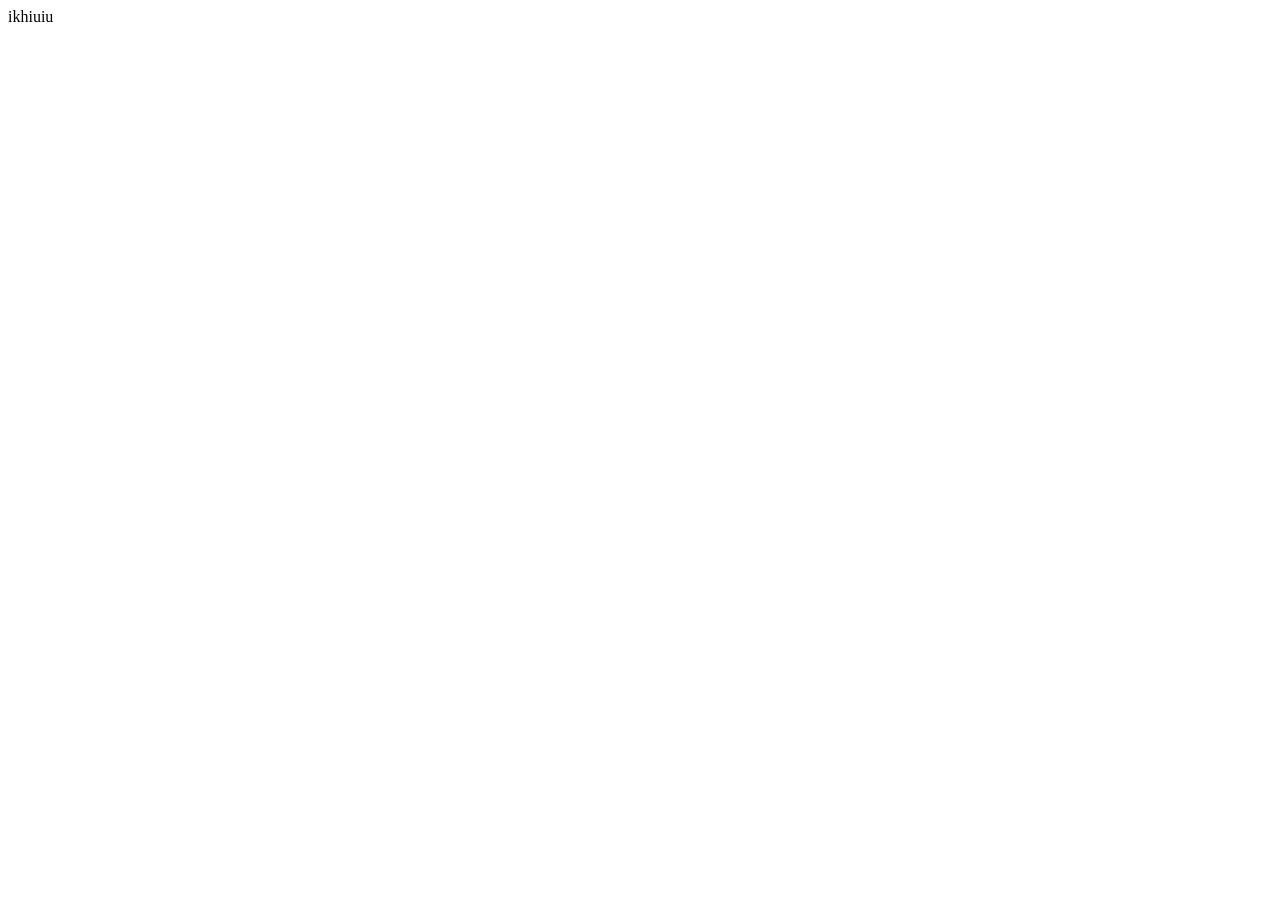
==== git.html @ 7531a24d "update" ====
<!DOCTYPE html>
<html lang="en">
<head>
    <meta charset="UTF-8">
    <meta name="viewport" content="width=device-width, initial-scale=1.0">
    <title>Document</title>
</head>
<body>
    ikhiuiu
</body>
</html>
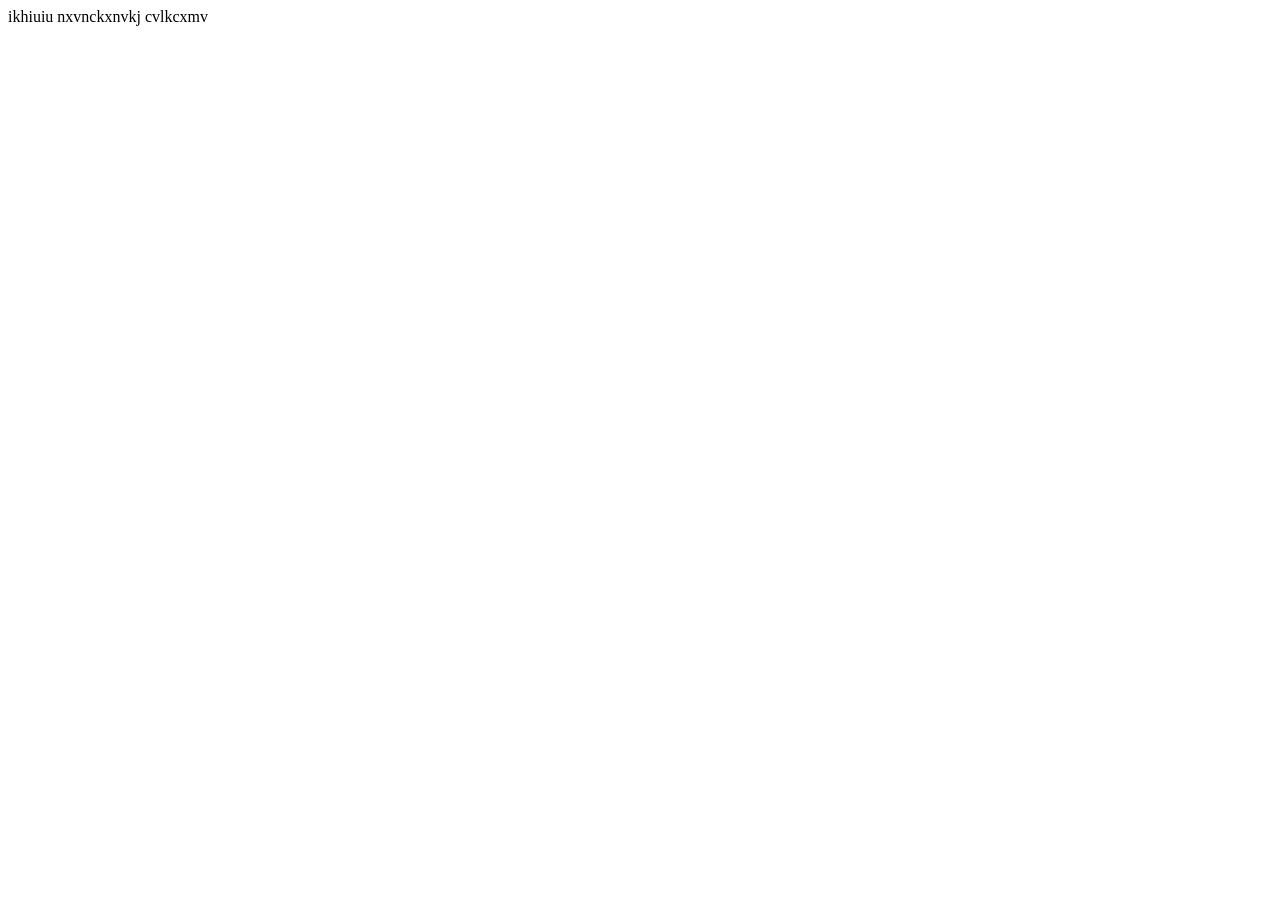
==== commit 772c6fa9: "update" ====
--- a/git.html
+++ b/git.html
@@ -7,5 +7,7 @@
 </head>
 <body>
     ikhiuiu
+    nxvnckxnvkj
+    cvlkcxmv
 </body>
 </html>
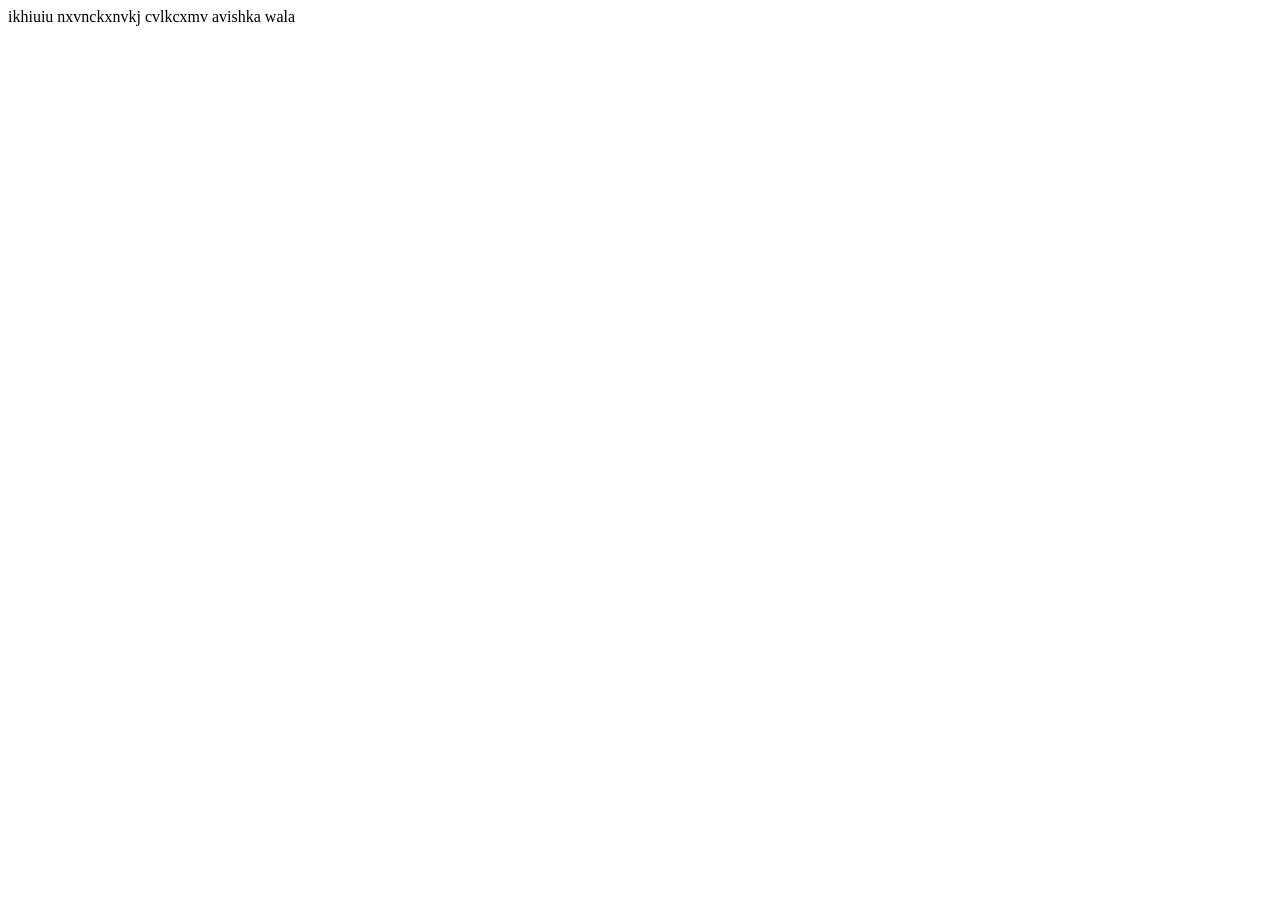
==== commit 29d7c69c: "update" ====
--- a/git.html
+++ b/git.html
@@ -9,5 +9,6 @@
     ikhiuiu
     nxvnckxnvkj
     cvlkcxmv
+    avishka wala
 </body>
 </html>
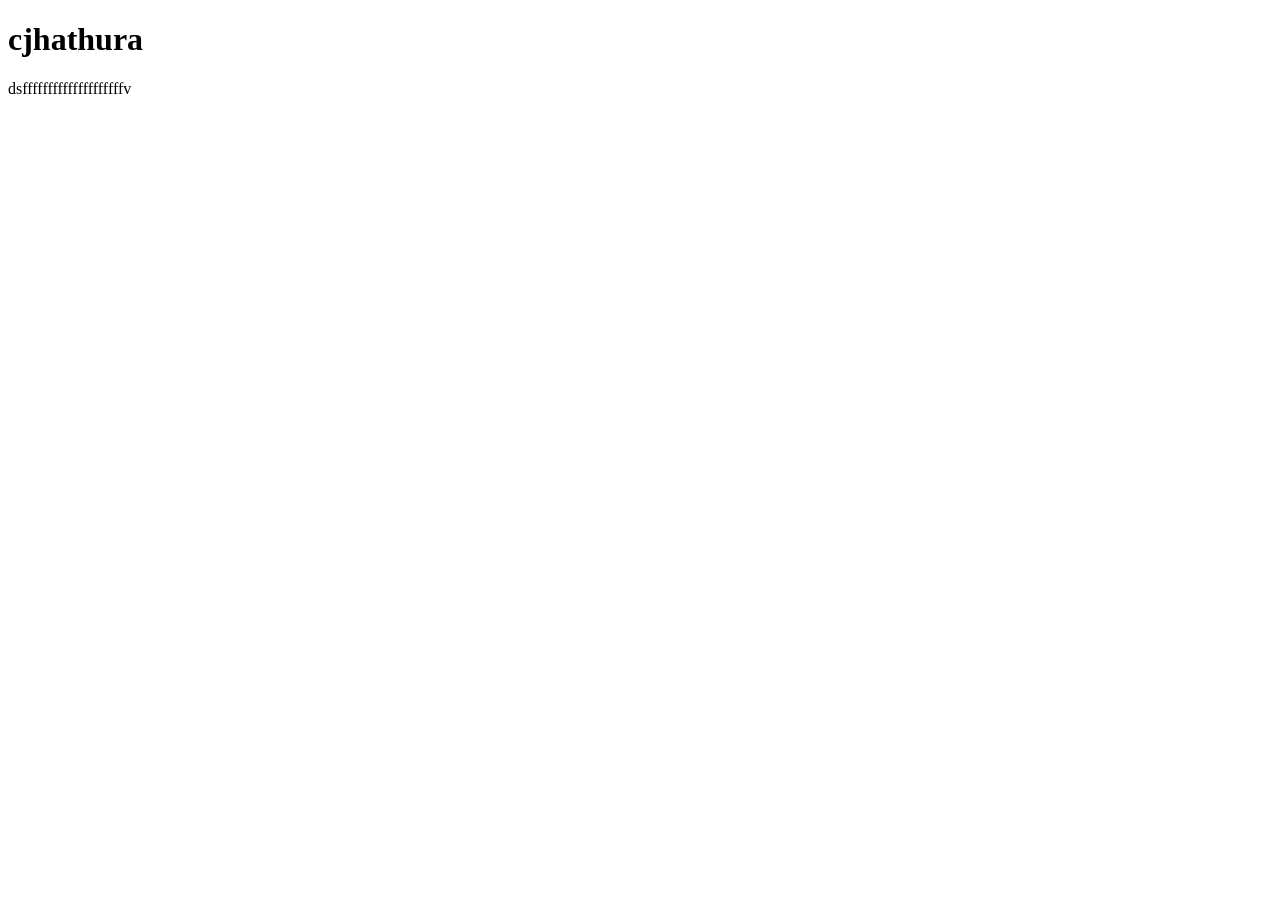
==== commit c98e9747: "go" ====
--- a/git.html
+++ b/git.html
@@ -6,9 +6,9 @@
     <title>Document</title>
 </head>
 <body>
-    ikhiuiu
-    nxvnckxnvkj
-    cvlkcxmv
-    avishka wala
+   <div style="border"; black 2px dotted; background-color:red;>
+    <h1>cjhathura</h1>
+    <p>dsffffffffffffffffffffv<loarem></p>
+        </div>
 </body>
 </html>
